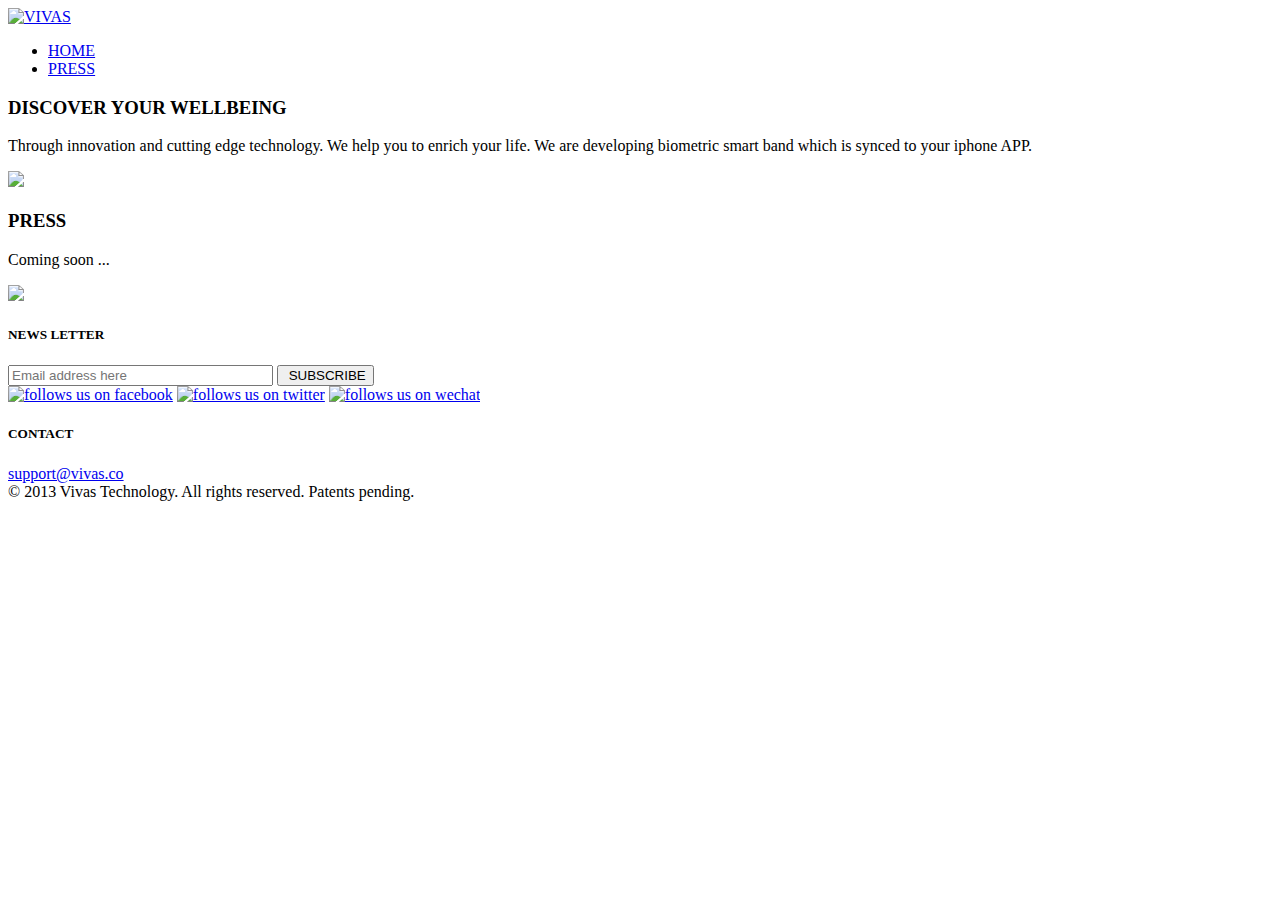
==== public/press.html @ 92dd91ab "first build" ====
<!DOCTYPE html>
<html>
<head>
  <meta name="viewport" content="width=device-width, initial-scale=1.0, user-scalable=no, maximum-scale=1.0, minimum-scale=1.0">
  <script type="text/javascript" src=""></script>
  <link rel="stylesheet" href="/css/index.css" />
  <link rel="shortcut icon" href="/images/fav.png" />
</head>
<body>

<!-- header -->
<div class="header">
  <a href="/"><img src="/images/logo.png" alt="VIVAS" /></a>
  <div class="nav"><nav>
    <ul>
      <li><a href="/">HOME</a></li>
      <li><a href="#" class="active">PRESS</a></li>
    </ul>
  </nav></div>
</div>
<!-- /header -->

<!-- main content -->
<div class="bg-black hidden-when-small-screen">
<div class="section section1">
  <div class="wording">
    <h3>DISCOVER YOUR WELLBEING</h3>
    <p>Through innovation and cutting edge technology. We help you to enrich your life. We are developing biometric smart band which is synced to your iphone APP.</p>
  </div>
  <div class="figure">
    <img src="/images/band.png" />
  </div>
</div>
</div>

<div class="bg-white">
<div class="section section6">
  <div class="wording">
    <h3>PRESS</h3>
    <p>Coming soon ... </p>
    <!-- press, coming soon for now
    <ul>
      <li>
        <div class="thumb"><img src="/images/logo.png" /></div>
        <p>
          <a href="#">link hereherehereherehereherehereherehereherehere aklsjdflksjdfls;adfjljdf</a>
        </p>
      </li>
    </ul>
    /press , coming soon for now-->
  </div>
  <div class="figure">
    <img src="/images/bands.png" />
  </div>
</div>
</div>
<!-- /main content -->

<!-- footer -->
<div class="footer-bg">
<div class="footer">
  <div class="block">
    <h5>NEWS LETTER</h5>

    <!-- Begin MailChimp Signup Form -->
    <div id="mc_embed_signup">
    <form target="_blank" action="http://vivas.us5.list-manage.com/subscribe/post?u=f0966793e998da8439ab1f293&id=14787e5cc1" method="post" id="mc-embedded-subscribe-form" name="mc-embedded-subscribe-form" class="validate" target="_blank" novalidate>
      <div class="mc-field-group">
        <input type="email" value="" name="EMAIL" class="required email" id="mce-EMAIL" size="30" placeholder="Email address here" />
        <input type="submit" value=" SUBSCRIBE" name="subscribe" id="mc-embedded-subscribe" class="button" />
      </div>
      <div id="mce-responses" class="clear">
        <div class="response" id="mce-error-response" style="display:none"></div>
        <div class="response" id="mce-success-response" style="display:none"></div>
      </div>
      <div class="clear"></div>
    </form>
    </div>
    <!--End mc_embed_signup-->

    <div class="links">
      <a href="https://www.facebook.com/pages/Vivas/222710964536837" target="_blank"><img src="/images/icon_facebook.jpg" alt="follows us on facebook" /></a>
      <a href="https://twitter.com/aasfdsa" target="_blank"><img src="/images/icon_twitter.jpg" alt="follows us on twitter" /></a>
      <a href="#" target="_blank"><img src="/images/icon_wechat.jpg" alt="follows us on wechat" /></a>
    </div>
  </div>

  <div class="block">
    <h5>CONTACT</h5>
    <a href="mailto:support@vivas.co">support@vivas.co</a>
  </div>

  <div class="copyright">
    &copy; 2013 Vivas Technology. All rights reserved. Patents pending.
  </div>
</div>
</div>
<!-- /footer -->

</body>
</html>
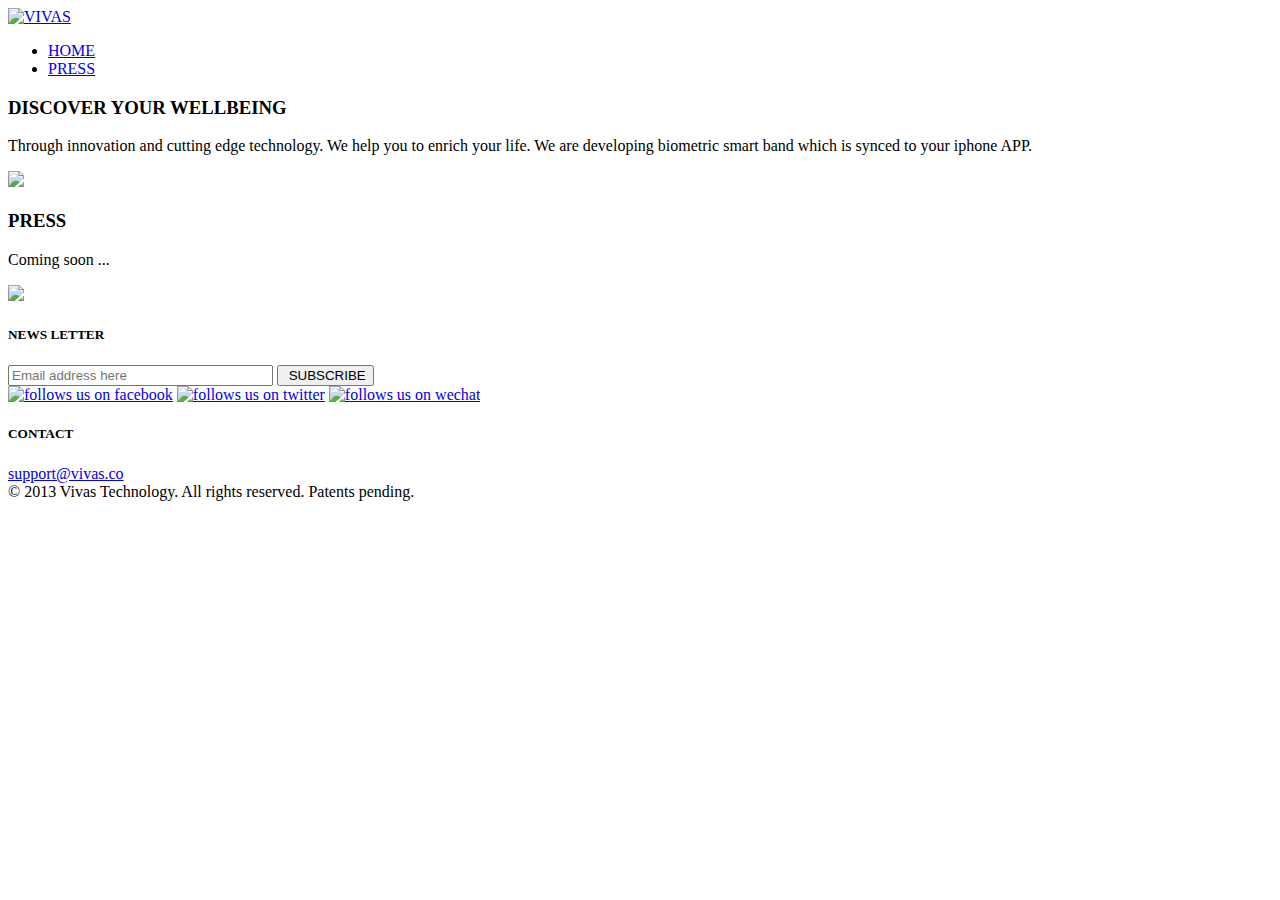
==== commit 29ede92a: "chang line hight" ====
--- a/public/press.html
+++ b/public/press.html
@@ -1,11 +1,16 @@
 <!DOCTYPE html>
 <html>
-<head>
+<head xmlns='http://www.w3.org/1999/xhtml'>
+  <title>VIVAS - DISCOVER YOUR WELLBEING</title>
+  <meta name="Keywords" content="vivas,health,healthy,biometric,band,iphone,app,bio-electrical">
+  <meta name="discription" content="VIVAS short intro.">
+  <meta http-equiv="X-UA-Compatible" content="IE=edge,chrome=1" >
   <meta name="viewport" content="width=device-width, initial-scale=1.0, user-scalable=no, maximum-scale=1.0, minimum-scale=1.0">
-  <script type="text/javascript" src=""></script>
+
   <link rel="stylesheet" href="/css/index.css" />
   <link rel="shortcut icon" href="/images/fav.png" />
 </head>
+
 <body>
 
 <!-- header -->
@@ -43,7 +48,7 @@
       <li>
         <div class="thumb"><img src="/images/logo.png" /></div>
         <p>
-          <a href="#">link hereherehereherehereherehereherehereherehere aklsjdflksjdfls;adfjljdf</a>
+          <a href="#" target="_blank">link hereherehereherehereherehereherehereherehere aklsjdflksjdfls;adfjljdf</a>
         </p>
       </li>
     </ul>
